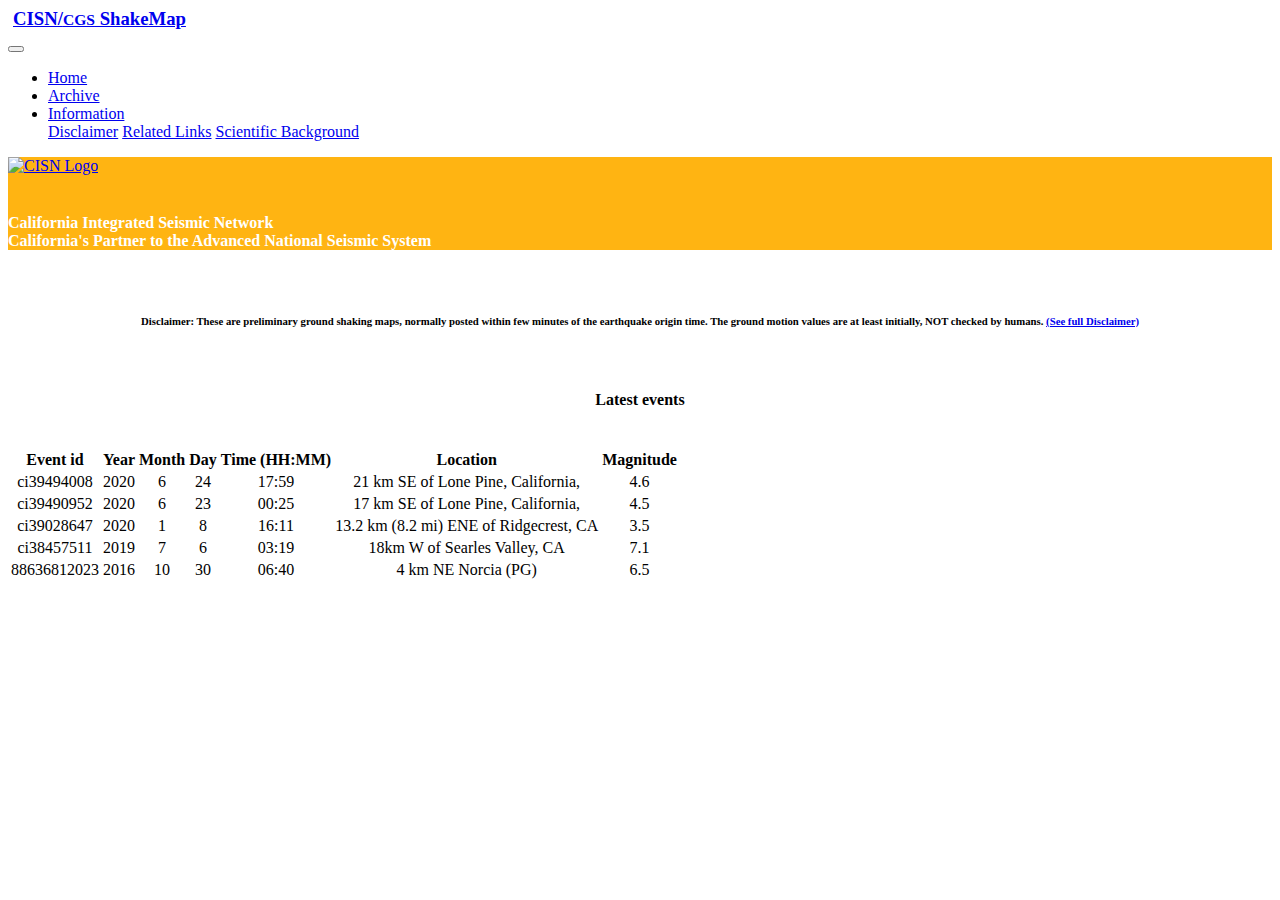
==== index.html @ 74025ae7 "Add files via upload" ====
<!DOCTYPE html>
<html lang="en">
  <head>
        <!-- Required meta tags -->
        <meta charset="utf-8">
        <meta name="viewport" content="width=device-width, initial-scale=1, shrink-to-fit=no">

        <title>ShakeMap - Home</title>

        <link rel="stylesheet" href="./style.css">


        <!-- Material Design for Bootstrap fonts and icons -->
        <link rel="stylesheet" href="https://fonts.googleapis.com/css?family=Roboto:300,400,500,700|Material+Icons">

        <!-- Material Design for Bootstrap CSS-->
        <link rel="stylesheet" href="https://unpkg.com/bootstrap-material-design@4.0.0-beta.4/dist/css/bootstrap-material-design.min.css" integrity="sha384-R80DC0KVBO4GSTw+wZ5x2zn2pu4POSErBkf8/fSFhPXHxvHJydT0CSgAP2Yo2r4I" crossorigin="anonymous">
  </head>



  <body>
    <!--
    ###############################################
    # Header + Navigation Bar
    ###############################################
     -->
     
       
<nav class="navbar navbar-expand-lg navbar-dark bg-dark">
            
   <a  class="navbar-brand" href="./index.html"><h3>CISN/<small>CGS</small> ShakeMap</h3></a>

                 <button class="navbar-toggler" type="button" data-toggle="collapse" data-target="#collapsibleNavbar">
                    <span class="navbar-toggler-icon"></span>
                 </button>

        <div  class="collapse navbar-collapse" id="collapsibleNavbar">
                
                <ul class="navbar-nav ml-auto">
                   <li class="nav-item active">
                     <a class="nav-link" href="./index.html">Home</a>
                   </li>
                   <li class="nav-item">
                       <a class="nav-link" href="./archive.html">Archive</a>
                   </li>
                   <li class="nav-item dropdown">
                         <a class="nav-link dropdown-toggle" style="margin-right:47px;" href="#" id="navbarDropdownMenuLink" data-toggle="dropdown" aria-haspopup="true" aria-expanded="true">
                          Information
                         </a>
                          <div class="dropdown-menu" aria-labelledby="navbarDropdownMenuLink">
                               <a class="dropdown-item" href="./disclaimer.html">Disclaimer</a>
                               <a class="dropdown-item" href="./links.html">Related Links</a>
                               <a class="dropdown-item" href="./scientific.html">Scientific Background</a>
                         </div>
                   </li>
                 </ul>
        </div>
</nav>
     
      
      


<!--
###############################################
# Banner  CISN Logo
############################################### -->
 

<div class="container col-md-12" style="background-color:#FFB412;" >
         <div class="row" style="background-color:#ffb412">
              <div class="col-md-4" style="width:35.6666%">
                  <a href="https://www.cisn.org/">
                      <img src="images/CISN_logo.v1.png" style="max-width:95%" alt="CISN Logo">
                  </a>
              </div>
              <div class="col-md-1"></div>
              <div class="col-md-6;text-left;" ><br>
                   <h4 style="color:#ffffff;">California Integrated Seismic Network<br>California's Partner to the Advanced National Seismic System</h4>
              </div>
         </div>
          
</div>
      

<!--
###############################################
# Main content   
############################################### -->      
      
<div class="tab_menu">
   <br>
                    <h6 class="container">
                        <p>
                            <b>Disclaimer:</b>
                            These are preliminary ground shaking maps, normally posted within few minutes of the earthquake origin time. The ground motion values are at least initially, NOT checked by humans.

                            <a href="disclaimer.html">(See full Disclaimer)</a>
                        </p>                    
                    </h6>

  <br/>
                    <h4><b>Latest events </b></h4> <br/>
    
               <div class='table-responsive' style="overflow-x:auto;">
                    <div id="event_table" class="container"></div>
               </div>
</div>


 <!--
 ###############################################
 # Footer
 ###############################################
  -->
     <!-- <footer class="footer">
           <div class="container">
             <span class="text-muted">Place sticky footer content here.</span>
           </div>
         </footer> -->





     <!-- Bootstrap core JavaScript
       ================================================== -->
    <!-- Placed at the end of the document so the pages load faster -->
    <!-- Optional JavaScript -->
    <!-- jQuery first, then Popper.js, then Bootstrap JS-->
       <script src="https://cdnjs.cloudflare.com/ajax/libs/chroma-js/1.3.6/chroma.min.js"></script>
    <script src="https://code.jquery.com/jquery-3.2.1.min.js" crossorigin="anonymous"></script>
    <script src="https://unpkg.com/popper.js@1.12.6/dist/umd/popper.js" integrity="sha384-fA23ZRQ3G/J53mElWqVJEGJzU0sTs+SvzG8fXVWP+kJQ1lwFAOkcUOysnlKJC33U" crossorigin="anonymous"></script>
    <script src="https://unpkg.com/bootstrap-material-design@4.0.0-beta.4/dist/js/bootstrap-material-design.js" integrity="sha384-3xciOSDAlaXneEmyOo0ME/2grfpqzhhTcM4cE32Ce9+8DW/04AGoTACzQpphYGYe" crossorigin="anonymous"></script>
      
    
      
      
    <script>$(document).ready(function() { $('body').bootstrapMaterialDesign(); });</script>

    <!--  My scripts -->
    <script src="./events.js"></script>
    <script src="./scripts/scriptIndex.js"></script>

</body>
</html>
---- style.css ----
.footer {
  position: relative;
  bottom: 0;
  width: 100%;
  height: 60px;
  line-height: 60px; /* Vertically center the text there */
  background-color: #f5f5f5;
}

.tab_menu {
  top: 0;
  text-align: center;
}

.squash_div {
  padding-right: 5%;
  padding-left: 5%;
}

.page_title {
  color: #DA6713;
  font-weight: bold;
}
/*  ################
### Archive page
####################*/
.archive_table {
  padding-right: 5%;
  padding-left: 5%;
  margin-right: 5%;
}

table tbody {
  cursor: pointer;
}

.criteria_container {
  text-align: center;
  padding: 5px;
  margin-left: 5%;
}

.form-group {
  width: 10%;
}

h3 {
  margin: 5px;
}

.mag_input {
  width: 6%;
  border-top: none;
  border-left: none;
  border-right: none;
  border-bottom: 2px solid gray;
  text-align: center;
  padding: 0px;
}

.mag_input:focus {
  border-bottom: 3px solid #009587;
  border-left: none;
  border-right: none;
  border-top: none;
}

/*  Table sorting*/
.table_arrow_link {
  font-size: 19px;
  color: inherit;
}

.table_arrow_link:hover {
  color: white;
}

.btn_hide {
  display: none !important;
}

.btn_active {
  background-color: #009587 !important;
  color: white !important;
}

.go_right {
  align: right;
  right: 10px;
  float: right;
margin: 10px;
}

.go_right1 {
  float: right;
margin:11px;
}

.go_left {
  align: right;
  right: 10px;
  left: 10px;
  margin: 10px;
}

/*  ################
 ### Leaflet page
 ####################*/
#mapid {
  height: 700px;
  margin: 30px;
}

.double_map {
  height: 700px;
  margin: 10px;
}

.leaflet-tooltip.my-labels {
  background-color: transparent;
  color: black;
  padding: 0;
  border: transparent;
  box-shadow: none;
}

.epi_icon {
  color: red;
}

.legend {
  font-style: italic;
  color: gray;
}

.legend_table {
  color: black;
  font-size: 13px;
  line-height: 17px;
  padding: 0 !important;
}

/*  Placeholder styling */
::-webkit-input-placeholder {
  font-size: 12px;
}

:-moz-placeholder {
  /* Firefox 18- */
  font-size: 12px;
}

::-moz-placeholder {
  /* Firefox 19+ */
  font-size: 12px;
}

:-ms-input-placeholder {
  font-size: 12px;
}

/* ########### */
.input_text {
  color: silver;
}

/*  ################
 ### Download products page
 ####################*/
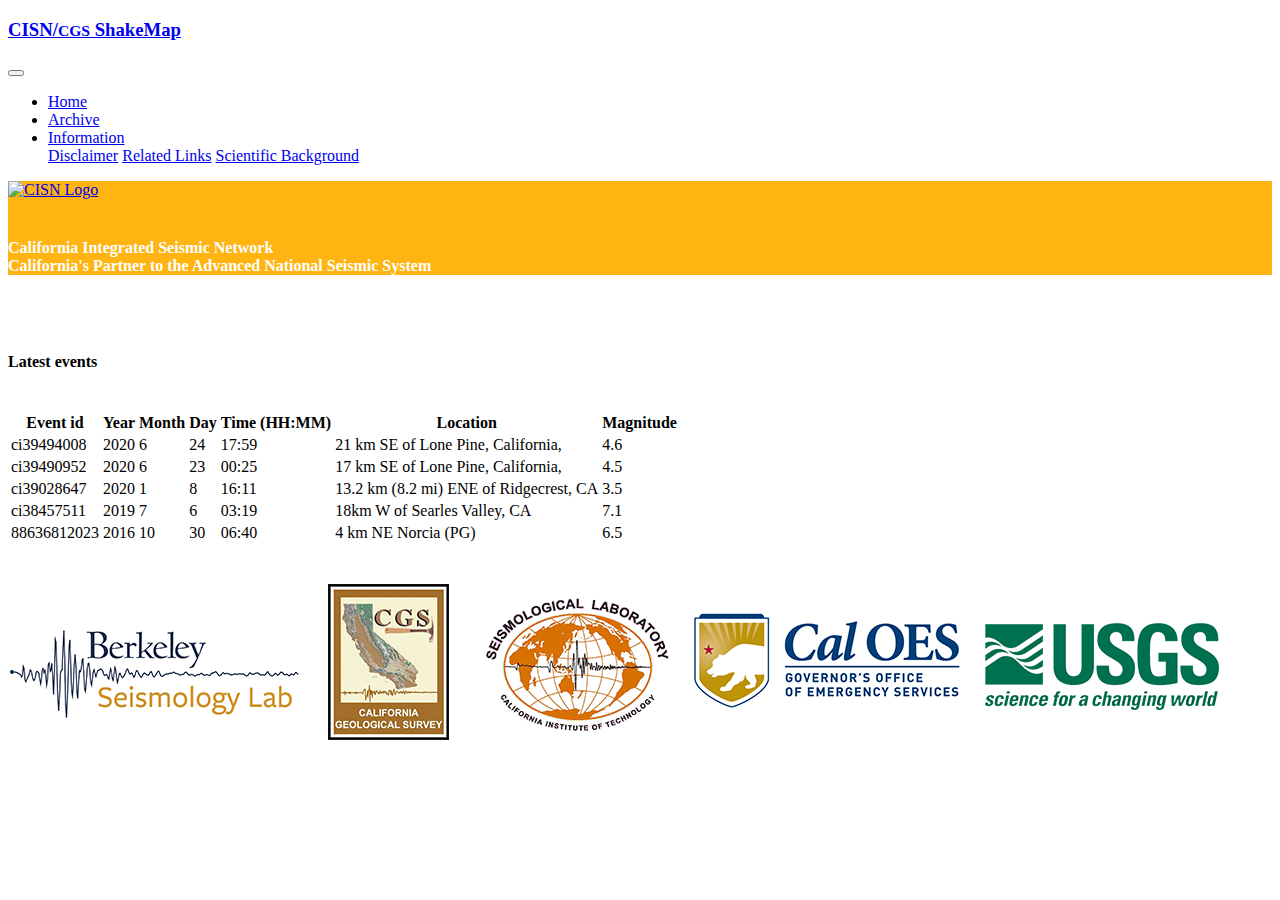
==== commit 9a7e1a4d: "Merge pull request #11 from jtaggart-berkeleyseismo/master" ====
--- a/index.html
+++ b/index.html
@@ -90,16 +90,7 @@
 ############################################### -->      
       
 <div class="tab_menu">
-   <br>
-                    <h6 class="container">
-                        <p>
-                            <b>Disclaimer:</b>
-                            These are preliminary ground shaking maps, normally posted within few minutes of the earthquake origin time. The ground motion values are at least initially, NOT checked by humans.
-
-                            <a href="disclaimer.html">(See full Disclaimer)</a>
-                        </p>                    
-                    </h6>
-
+   <br>              
   <br/>
                     <h4><b>Latest events </b></h4> <br/>
     
@@ -108,6 +99,8 @@
                </div>
 </div>
 
+      <br>
+      <br>
 
  <!--
  ###############################################
@@ -119,6 +112,20 @@
              <span class="text-muted">Place sticky footer content here.</span>
            </div>
          </footer> -->
+      
+         <!--banner-->
+        <div class = "container" style="width: 50%" >
+           
+         <img src="images/main_logo_banner_V3.png" class="img-fluid center-block" alt="Logo image" style="width:30x;"><br><br>
+            
+        </div>
+      
+      
+      
+      
+      
+      
+      
 
 
 
